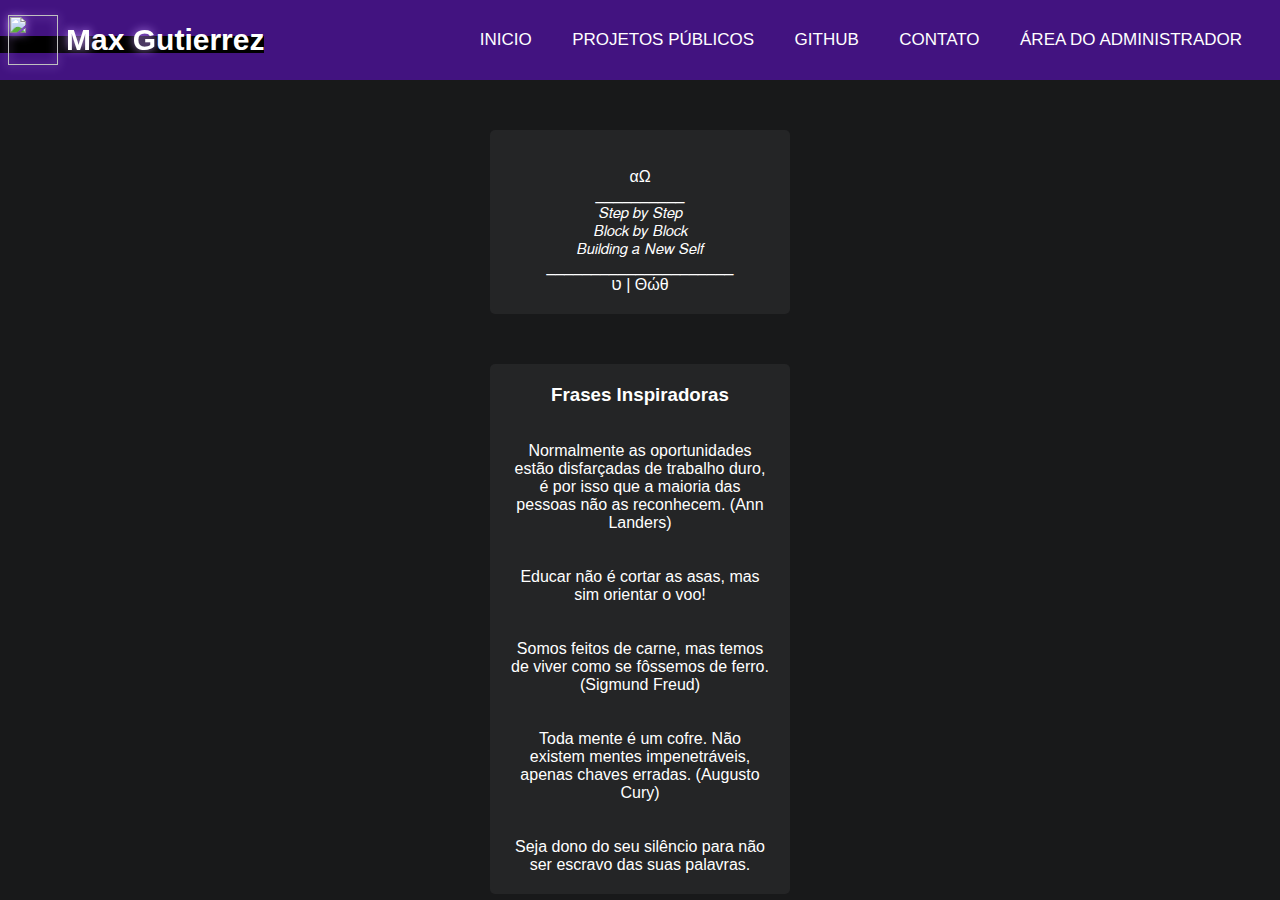
==== index.html @ 730fe008 "projetos publicos" ====
<!DOCTYPE html>
<html lang="pt-br">
<head>
	<meta charset="UTF-8">
	<meta name="viewport" content="width=device-width, initial-scale=1.0">
	<title>Max Gutierrez - site</title>
	<link rel="shortcut icon" href="/img/logo.ico" type="image/x-icon" />
	<link rel="stylesheet" href="/styles/main.css">
	<!--isso importa o icone de 3 riscos -->
	<script src="https://kit.fontawesome.com/a076d05399.js"></script>
    <meta name="theme-color" content="black">
</head>
<body>
	<nav>
		<!--btn da navbar mobile-->
		<input type="checkbox" id="check">
		<label for="check" class="check-btn">
			<i class="fas fa-bars"></i>
		</label>
		<!--LOGO-->
		<a href="index.html">
			<label class="logo-container">
				<img class="img-logo" src="/img/logo.png">

				<span class="iniciais">M</span>ax
				<span class="iniciais">G</span>utierrez
			</label>

		</a>

		<ul>
			<li><a href="index.html">inicio</a></li>
			<li><a href="projects.html">Projetos Públicos</a></li>
			<li><a href="https://github.com/maxgutierrez" target="blank">Github</a></li>
			<li><a href="contato.html">Contato</a></li>
			<li><a href="adimininastro.html">Área do administrador</a></li>

		</ul>
	</nav>

	<section>

		<div id="content">
			<img class="img-profile" src="https://avatars0.githubusercontent.com/u/35828336?s=460&u=bc65994f41c80a33fd5b40c94e8eb07a5ec89d94&v=4" alt="">
			<p class=""><!--Δ α ∧ ω Ω-->
				<span class="simbols">
					αΩ<br>
				</span>
				<!-- ⦡<br> -->
				__________<br>
				𝘚𝘵𝘦𝘱 𝘣𝘺 𝘚𝘵𝘦𝘱 <br>
				𝘉𝘭𝘰𝘤𝘬 𝘣𝘺 𝘉𝘭𝘰𝘤𝘬 <br>
				𝘉𝘶𝘪𝘭𝘥𝘪𝘯𝘨 𝘢 𝘕𝘦𝘸 𝘚𝘦𝘭𝘧 <br>
				_____________________ <br>
				ט | Θώθ
			</p>

		</div> <!--/content fim-->
		<div id="content">
			<h3>Frases Inspiradoras</h3><br><br>

			<p>Normalmente as oportunidades estão disfarçadas de trabalho duro, é por isso que a maioria das pessoas não as reconhecem. (Ann Landers)</p> <br><br>

			<p>Educar não é cortar as asas, mas sim orientar o voo!</p><br><br>

			<p>Somos feitos de carne, mas temos de viver como se fôssemos de ferro. (Sigmund Freud)</p> <br><br>

			<p>Toda mente é um cofre. Não existem mentes impenetráveis, apenas chaves erradas. (Augusto Cury)</p><br><br>

			<p>Seja dono do seu silêncio para não ser escravo das suas palavras.</p>
		</div>

	</section>
	<script src="/scripts/main.js"></script>
</body>
</html>
---- styles/main.css ----
*{
	padding: 0;
	margin: 0;
	text-decoration: none;
	list-style: none;
	box-sizing: border-box;
}
body{
	font-family: sans-serif;
	background: rgb(24,25,26);
	color: #ffff;

}

nav{
	background: rgb(66, 19, 128);
	color: white;
	height: 80px;
	width: 100%;
}
label.logo-container{
	cursor: pointer;
	color: #ffff;
	font-size: 30px;
	line-height: 80px;
	padding: 0 ;
	font-weight: bold;
	display: inline-block;
}
nav ul {
	float: right;
	margin-right: 20px;
}
nav ul li{
	display: inline-block;
	line-height: 80px;
	margin: 0 5px;
}
nav ul li a {
	color: white;
	font-size: 17px;
	padding: 7px 13px;
	border-radius: 3px;
	text-transform: uppercase;
}
a.active, a:hover{
	background: black;
	transition: 0.5s;
}
.check-btn{
	font-size: 30px;
	color: white;
	float: right;
	line-height: 80px;
	margin-right: 15px;
	cursor: pointer;
	display: none;
}
#check {
	display: none;
}
@media(max-width: 952px){
	label.logo-container{
		font-size: 25px;
	}
	nav ul li a {
		font-size: 16px;
	}
}
@media(max-width: 858px){
	.check-btn{
		display: block;
	}
	ul {
		position: fixed;
		width: 100%;
		height: 100vh;
		background: rgb(33, 6, 83);
		top: 80px;
		left: -100%;
		text-align: center;
		transition: all .5s;
	}
	nav ul li {
		display: block;
		margin: 50px 0;
		line-height: 30px;
	}
	nav ul li a {
		font-size: 20px;
	}
	a:active, a:hover {
		background: none;
		color: black;
	}
}
#check:checked ~ ul{
	left: 0;
}
/**/
.img-logo {
	width: 50px;
	height: 50px;	
	filter: drop-shadow(0px 01px 5px #ba8bf3);
	float: left;
	margin: 15px 8px 0 8px;
}
.iniciais{
	filter: drop-shadow(0px 00px 5px #ba8bf3);

}
#content{
	padding: 20px;
	background: rgb(36,37,38);
	margin: 0 auto;
	border-radius: 5px;
	margin-top: 50px;
	text-align: center;
	max-width: 300px;
}
#content a button {
	width: 100%;
	margin: 15px 0px 15px 0px;
	outline: none;
	border: none;
	box-shadow: 0px 10px 14px -7px #276873;
	background:linear-gradient(to bottom, #599bb3 5%, #408c99 100%);
	background-color:#599bb3;
	border-radius:8px;
	display:inline-block;
	cursor:pointer;
	color:#ffffff;
	font-family:Arial;
	font-size:15px;
	font-weight:bold;
	padding:10px 32px;
	text-decoration:none;
	text-shadow:0px 1px 0px #3d768a;
}
#content a button:hover {
	background:linear-gradient(to bottom, #408c99 5%, #599bb3 100%);
	background-color:#408c99;
}
#content a button:active {
	position:relative;
	top:1px;
}
.img-profile {
	width: 160px;
	overflow: hidden;
	object-fit: cover;
	border-radius: 100%;
}
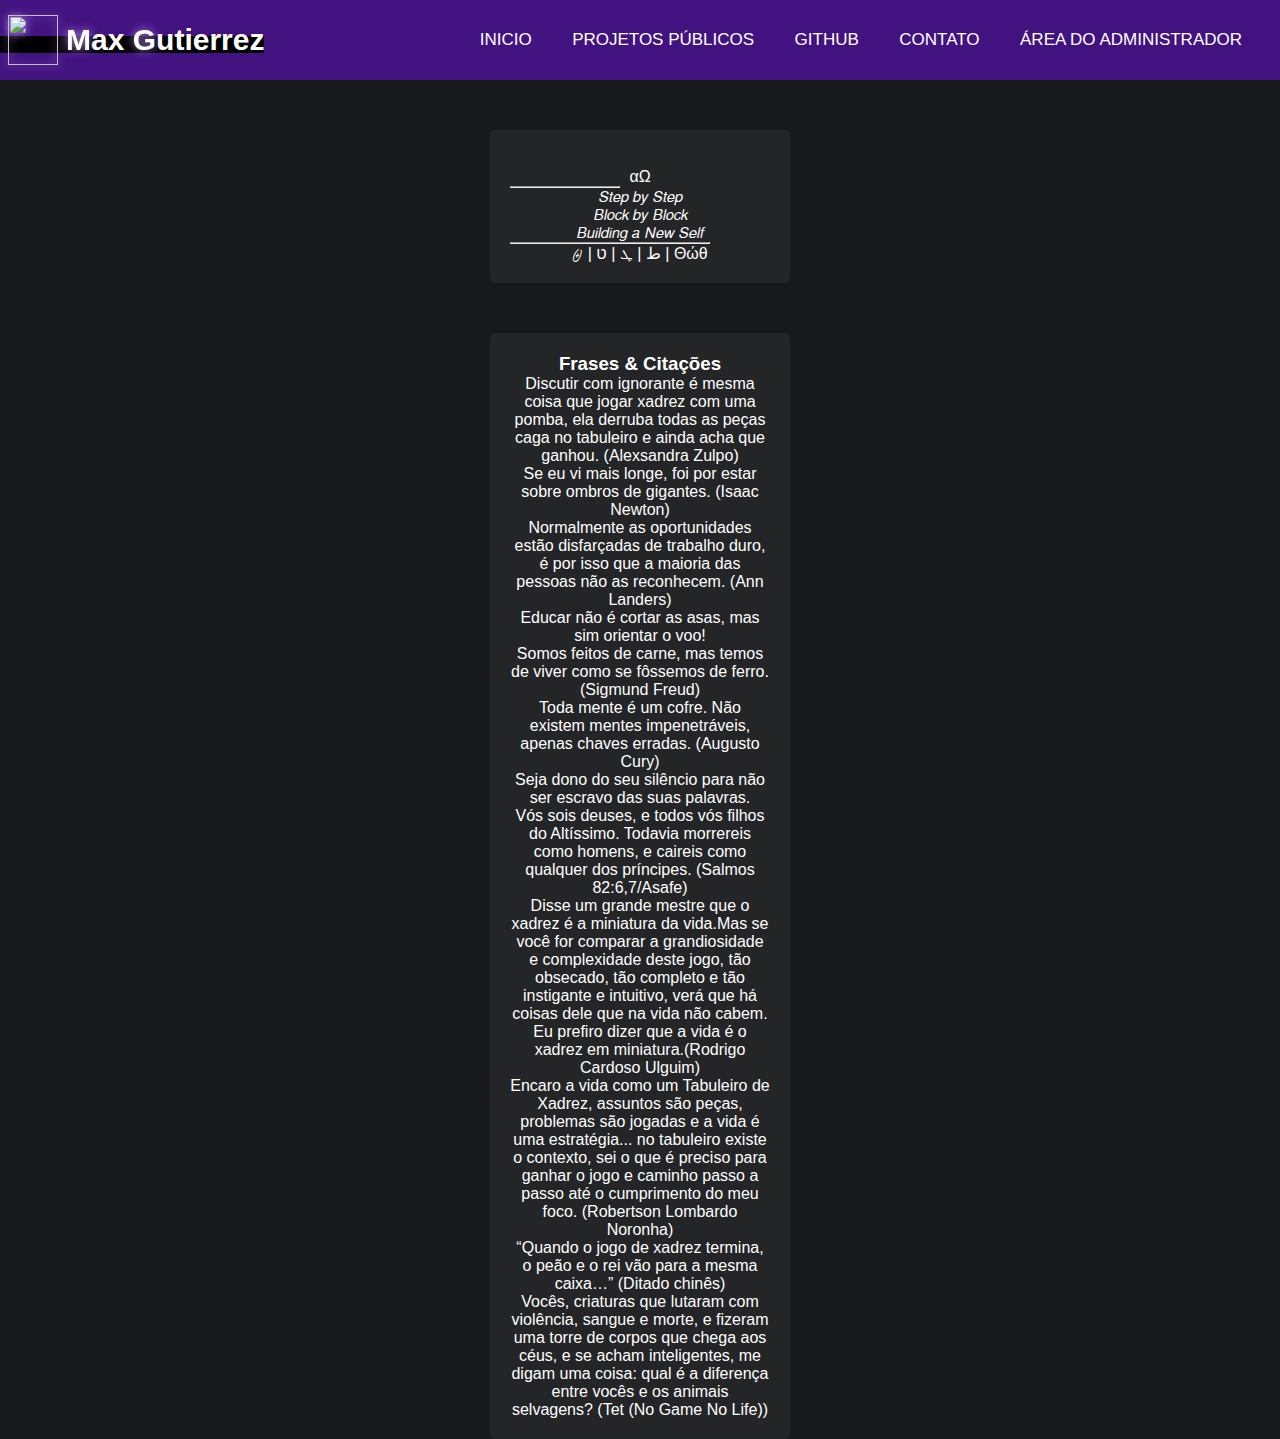
==== commit 449a15b1: "Update index.html" ====
--- a/index.html
+++ b/index.html
@@ -31,9 +31,9 @@
 		<ul>
 			<li><a href="index.html">inicio</a></li>
 			<li><a href="projects.html">Projetos Públicos</a></li>
-			<li><a href="https://github.com/maxgutierrez" target="blank">Github</a></li>
+			<li><a href="https://github.com/maxgutierrez?tab=repositories" target="blank">Github</a></li>
 			<li><a href="contato.html">Contato</a></li>
-			<li><a href="adimininastro.html">Área do administrador</a></li>
+			<li><a href="adm.html">Área do administrador</a></li>
 
 		</ul>
 	</nav>
@@ -41,33 +41,50 @@
 	<section>
 
 		<div id="content">
-			<img class="img-profile" src="https://avatars0.githubusercontent.com/u/35828336?s=460&u=bc65994f41c80a33fd5b40c94e8eb07a5ec89d94&v=4" alt="">
-			<p class=""><!--Δ α ∧ ω Ω-->
+			<img class="img-profile" src="https://avatars0.githubusercontent.com/u/35828336?s=460&u=bc65994f41c80a33fd5b40c94e8eb07a5ec89d94&v=4" alt=""><br>
+
 				<span class="simbols">
 					αΩ<br>
 				</span>
 				<!-- ⦡<br> -->
-				__________<br>
-				𝘚𝘵𝘦𝘱 𝘣𝘺 𝘚𝘵𝘦𝘱 <br>
-				𝘉𝘭𝘰𝘤𝘬 𝘣𝘺 𝘉𝘭𝘰𝘤𝘬 <br>
-				𝘉𝘶𝘪𝘭𝘥𝘪𝘯𝘨 𝘢 𝘕𝘦𝘸 𝘚𝘦𝘭𝘧 <br>
-				_____________________ <br>
-				ט | Θώθ
-			</p>
+				<hr style="width:110px;">
+				<span class="principal-phrase">
+					𝘚𝘵𝘦𝘱 𝘣𝘺 𝘚𝘵𝘦𝘱 <br>
+					𝘉𝘭𝘰𝘤𝘬 𝘣𝘺 𝘉𝘭𝘰𝘤𝘬 <br>
+					𝘉𝘶𝘪𝘭𝘥𝘪𝘯𝘨 𝘢 𝘕𝘦𝘸 𝘚𝘦𝘭𝘧 <br>
+				</span>
+				<hr style="width: 200px;">
+				<span class="simbols-2">
+				ط | ܛ | ט | 𐤈 | Θώθ
+				</span>
+
 
 		</div> <!--/content fim-->
 		<div id="content">
-			<h3>Frases Inspiradoras</h3><br><br>
+			<h3>Frases & Citações</h3>
 
-			<p>Normalmente as oportunidades estão disfarçadas de trabalho duro, é por isso que a maioria das pessoas não as reconhecem. (Ann Landers)</p> <br><br>
+			<p>Discutir com ignorante é mesma coisa que jogar xadrez com uma pomba, ela derruba todas as peças caga no tabuleiro e ainda acha que ganhou. (Alexsandra Zulpo)</p>
 
-			<p>Educar não é cortar as asas, mas sim orientar o voo!</p><br><br>
+			<p>Se eu vi mais longe, foi por estar sobre ombros de gigantes. (Isaac Newton)</p>
 
-			<p>Somos feitos de carne, mas temos de viver como se fôssemos de ferro. (Sigmund Freud)</p> <br><br>
+			<p>Normalmente as oportunidades estão disfarçadas de trabalho duro, é por isso que a maioria das pessoas não as reconhecem. (Ann Landers)</p>
 
-			<p>Toda mente é um cofre. Não existem mentes impenetráveis, apenas chaves erradas. (Augusto Cury)</p><br><br>
+			<p>Educar não é cortar as asas, mas sim orientar o voo!</p>
+
+			<p>Somos feitos de carne, mas temos de viver como se fôssemos de ferro. (Sigmund Freud)</p>
+
+			<p>Toda mente é um cofre. Não existem mentes impenetráveis, apenas chaves erradas. (Augusto Cury)</p>
 
 			<p>Seja dono do seu silêncio para não ser escravo das suas palavras.</p>
+
+			<p>Vós sois deuses, e todos vós filhos do Altíssimo.
+			Todavia morrereis como homens, e caireis como qualquer dos príncipes. (Salmos 82:6,7/Asafe)</p>
+
+			<p>Disse um grande mestre que o xadrez é a miniatura da vida.Mas se você for comparar a grandiosidade e complexidade deste jogo, tão obsecado, tão completo e tão instigante e intuitivo, verá que há coisas dele que na vida não cabem. Eu prefiro dizer que a vida é o xadrez em miniatura.(Rodrigo Cardoso Ulguim)</p>
+			<p>Encaro a vida como um Tabuleiro de Xadrez, assuntos são peças, problemas são jogadas e a vida é uma estratégia... no tabuleiro existe o contexto, sei o que é preciso para ganhar o jogo e caminho passo a passo até o cumprimento do meu foco. (Robertson Lombardo Noronha)</p>
+			<p>“Quando o jogo de xadrez termina, o peão e o rei vão para a mesma caixa…” (Ditado chinês)</p>
+			<p>Vocês, criaturas que lutaram com violência, sangue e morte, e fizeram uma torre de corpos que chega aos céus, e se acham inteligentes, me digam uma coisa: qual é a diferença entre vocês e os animais selvagens? (Tet (No Game No Life))</p>
+
 		</div>
 
 	</section>
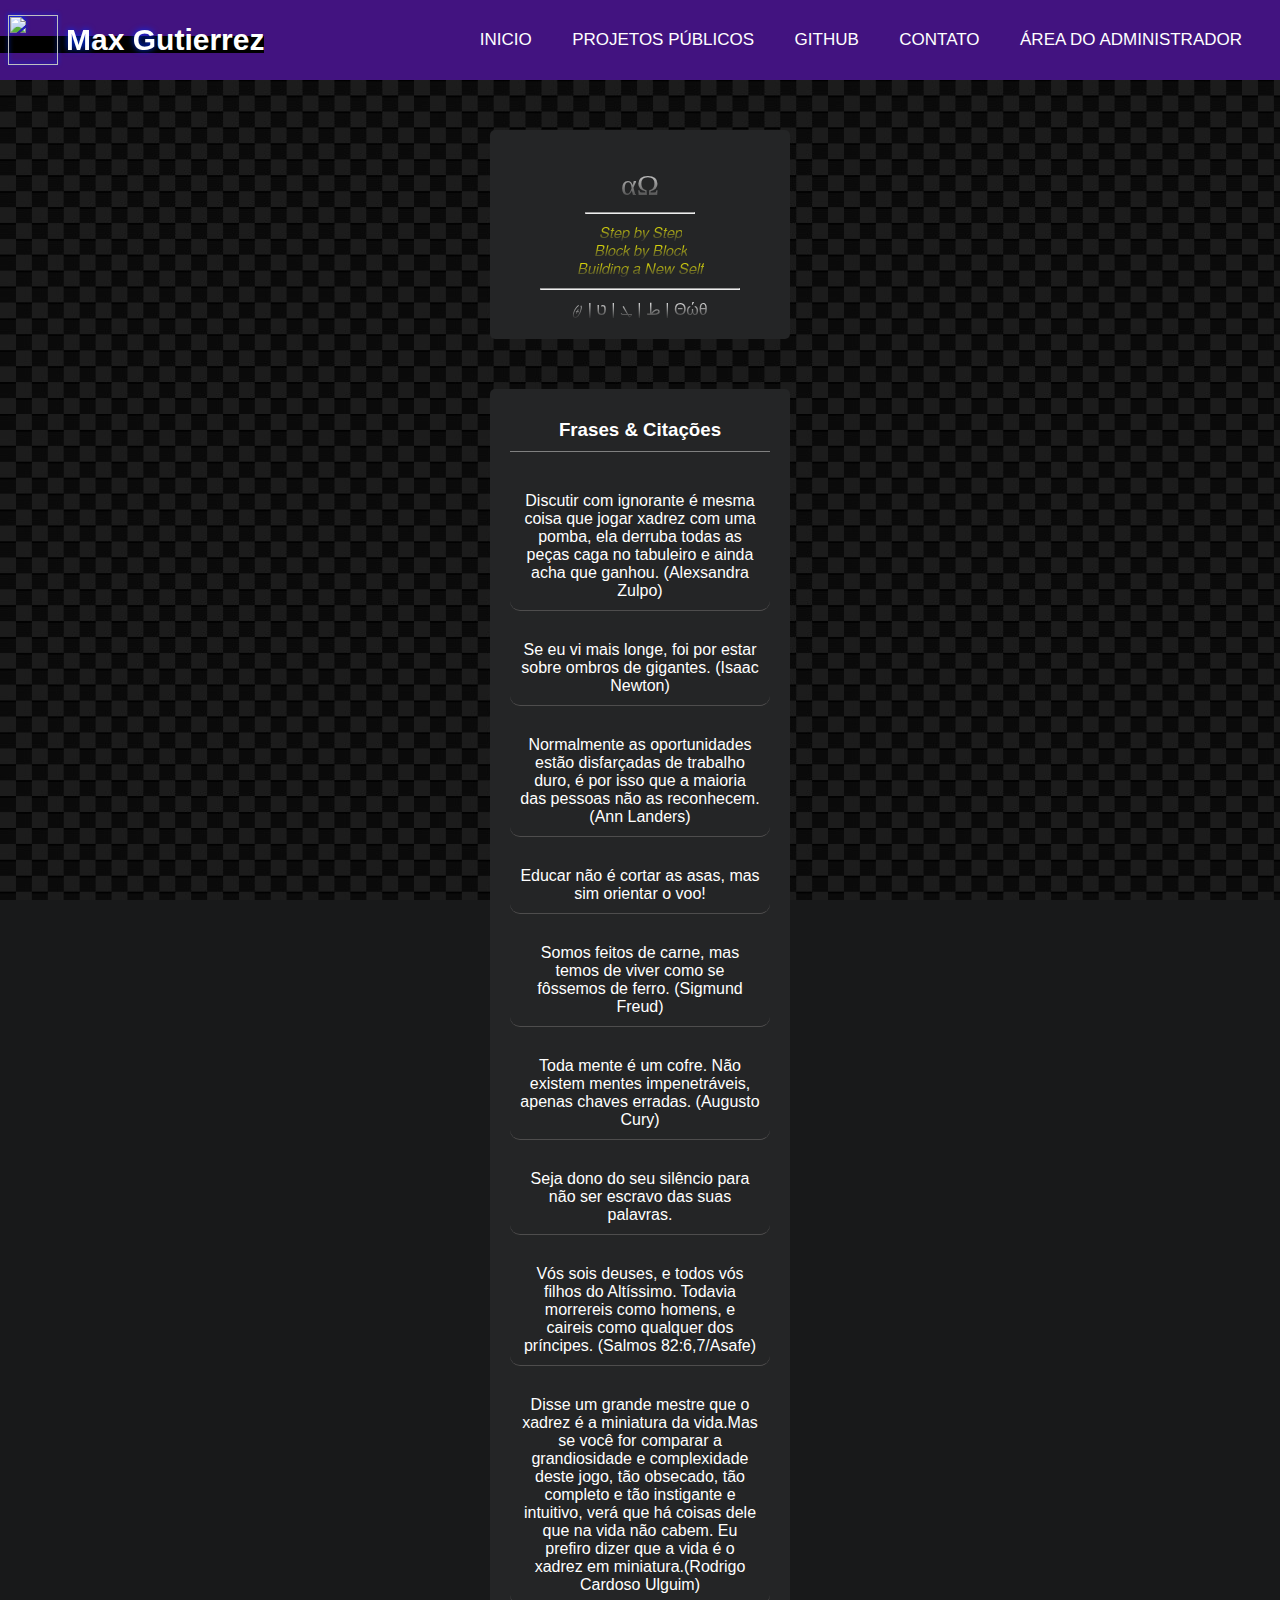
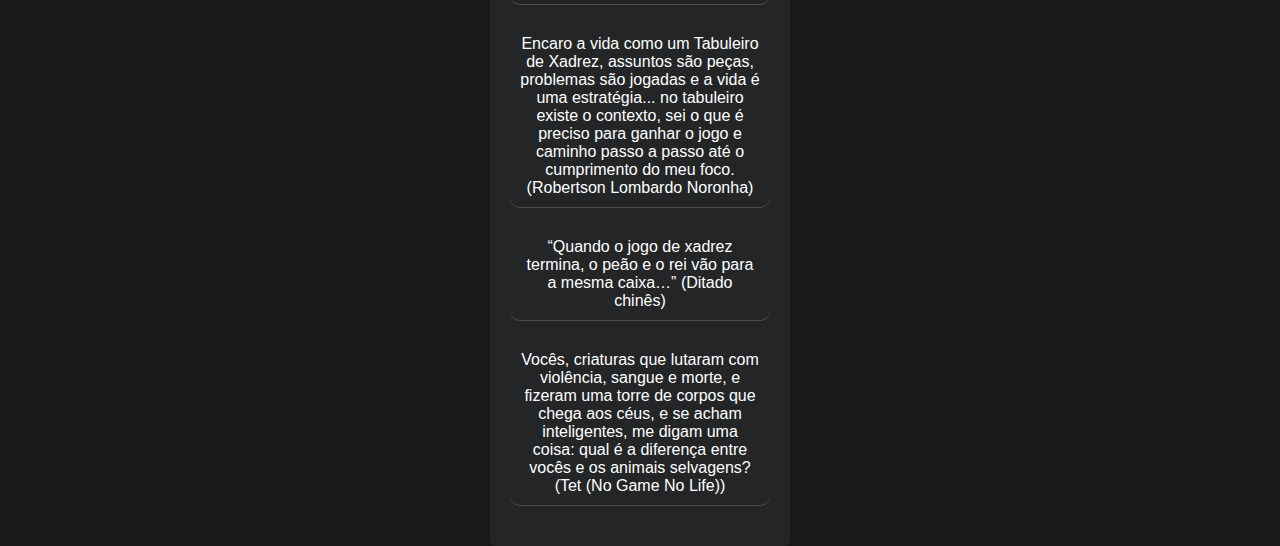
==== commit 91395877: "background added" ====
--- a/index.html
+++ b/index.html
@@ -10,7 +10,7 @@
 	<script src="https://kit.fontawesome.com/a076d05399.js"></script>
     <meta name="theme-color" content="black">
 </head>
-<body>
+<body class="bg">
 	<nav>
 		<!--btn da navbar mobile-->
 		<input type="checkbox" id="check">
@@ -40,7 +40,7 @@
 
 	<section>
 
-		<div id="content">
+		<div id="content" >
 			<img class="img-profile" src="https://avatars0.githubusercontent.com/u/35828336?s=460&u=bc65994f41c80a33fd5b40c94e8eb07a5ec89d94&v=4" alt=""><br>
 
 				<span class="simbols">
--- a/styles/main.css
+++ b/styles/main.css
@@ -9,6 +9,27 @@
 	font-family: sans-serif;
 	background: rgb(24,25,26);
 	color: #ffff;
+}
+.bg {
+	position: relative;
+	z-index: -100;
+	background-image: url("../img/xadrez.jpg");
+	background-attachment: fixed;
+	/* background-repeat: no-repeat; */
+	/* opacity: 0.0; */
+
+}
+p {
+	border-bottom: 1px solid rgb(78, 77, 77);
+	border-radius: 10px;
+	margin-bottom: 20px;
+	padding: 10px;
+}
+h3 {
+	margin-bottom: 30px;
+	border-bottom: 1px solid gray;
+	padding: 10px;
+
 
 }
 
@@ -100,13 +121,13 @@
 /**/
 .img-logo {
 	width: 50px;
-	height: 50px;	
-	filter: drop-shadow(0px 01px 5px #ba8bf3);
+	height: 50px;
+	filter: drop-shadow(0px -1px 2px #002fff);
 	float: left;
 	margin: 15px 8px 0 8px;
 }
 .iniciais{
-	filter: drop-shadow(0px 00px 5px #ba8bf3);
+	filter: drop-shadow(0px 00px 3px #002fff);
 
 }
 #content{
@@ -151,3 +172,52 @@
 	object-fit: cover;
 	border-radius: 100%;
 }
+.simbols {
+	background: -webkit-linear-gradient(rgb(238, 238, 238), #333);
+	-webkit-background-clip: text;
+	-webkit-text-fill-color: transparent;
+	font-family: serif;
+	font-size: 30px;
+}
+.simbols-2 {
+	background: -webkit-linear-gradient(rgb(238, 238, 238), #333);
+	-webkit-background-clip: text;
+	-webkit-text-fill-color: transparent;
+	/* font-size: 30px; */
+}
+hr {
+	margin: 0 auto;
+	margin-top: 10px;
+	margin-bottom: 10px;
+}
+.principal-phrase {
+	background: -webkit-linear-gradient(rgb(255, 251, 0), #333);
+	-webkit-background-clip: text;
+	-webkit-text-fill-color: transparent;
+	font-family: serif;
+	/* font-size: 30px; */
+}
+.btn2 {
+	box-shadow:inset 0px 0px 15px 3px #23395e;
+	background:linear-gradient(to bottom, #2e466e 5%, #415989 100%);
+	background-color:#2e466e;
+	border-radius:17px;
+	border:1px solid #1f2f47;
+	display:inline-block;
+	cursor:pointer;
+	color:#ffffff;
+	font-family:Arial;
+	font-size:15px;
+	padding:6px 13px;
+	text-decoration:none;
+	text-shadow:0px 1px 0px #263666;
+	outline: none;
+}
+.btn2:hover {
+	background:linear-gradient(to bottom, #415989 5%, #2e466e 100%);
+	background-color:#415989;
+}
+.btn2:active {
+	position:relative;
+	top:1px;
+}
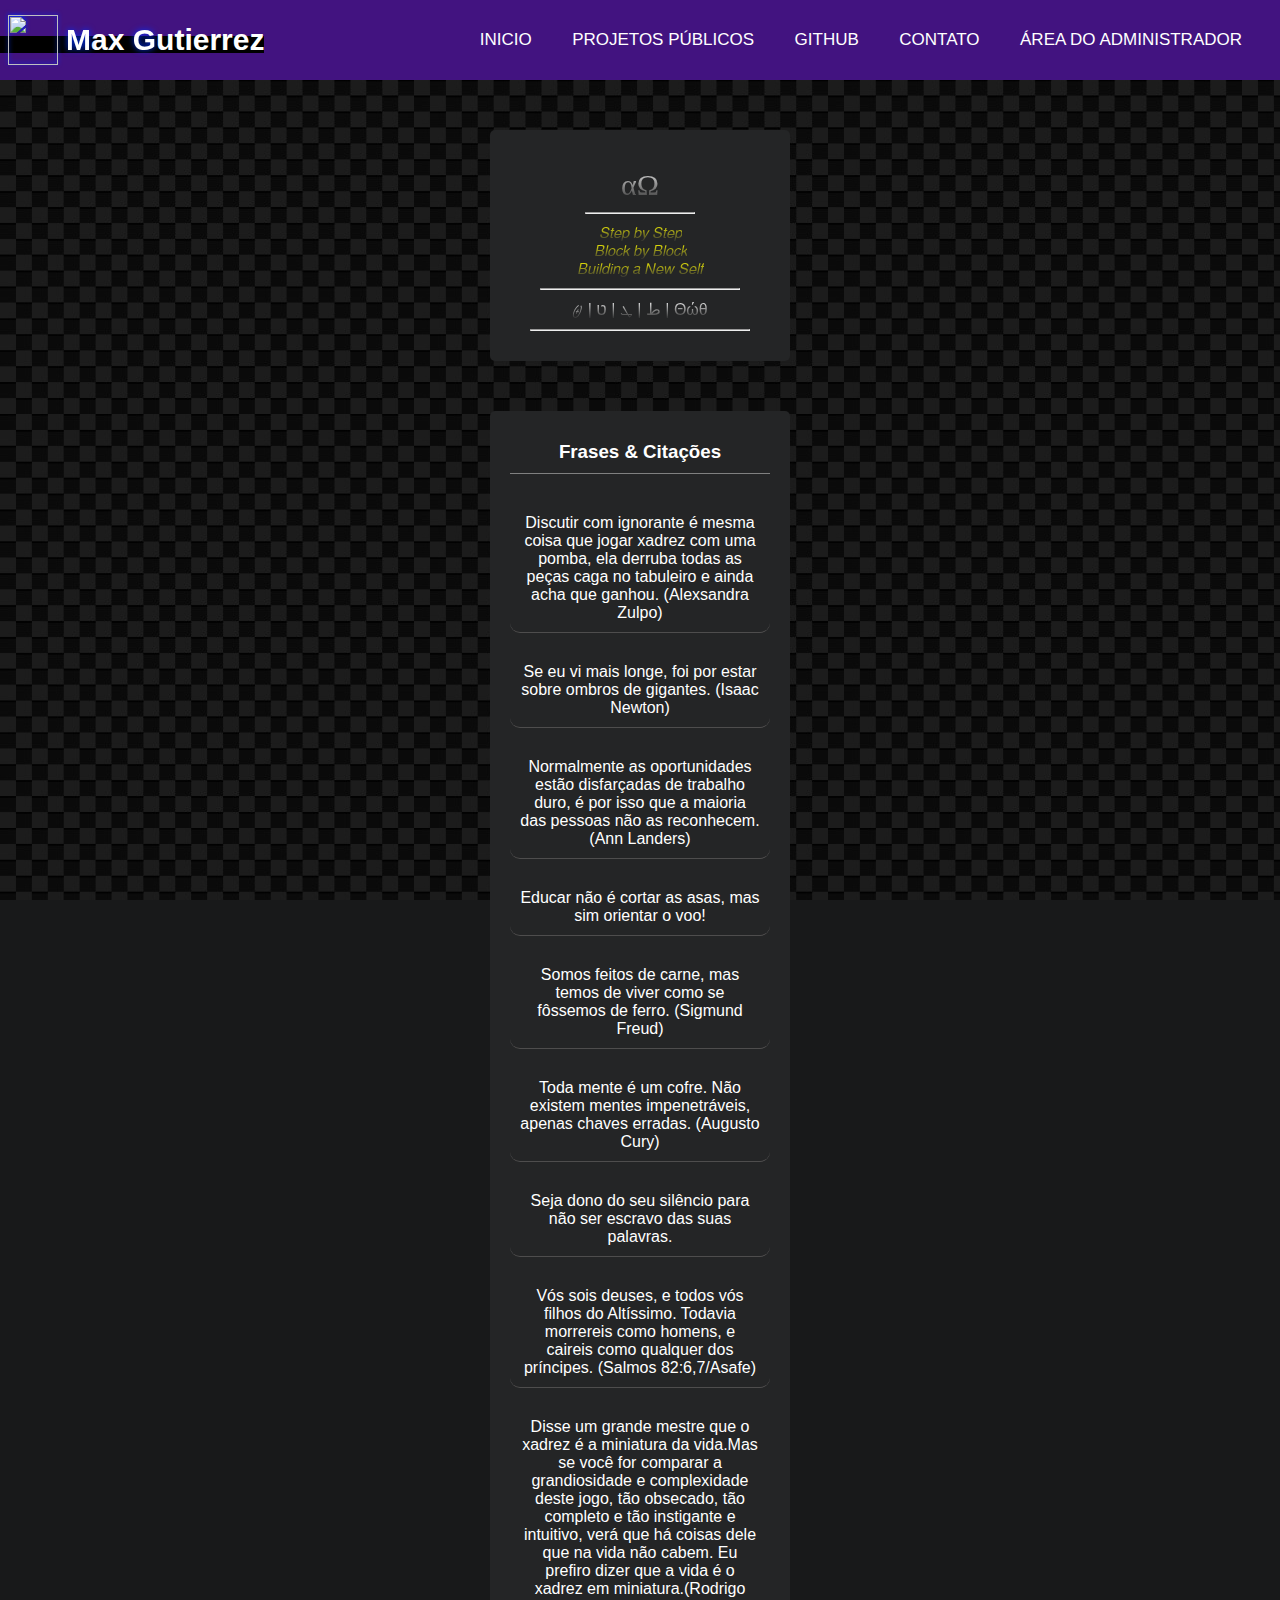
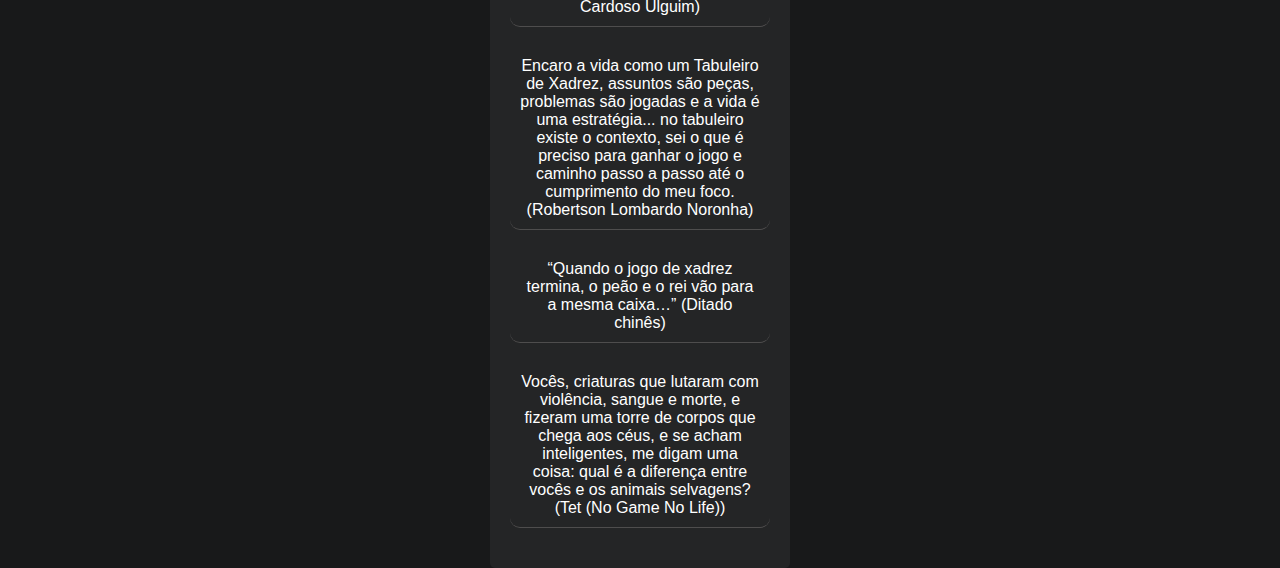
==== commit 30c6422b: "Update index.html" ====
--- a/index.html
+++ b/index.html
@@ -56,6 +56,7 @@
 				<hr style="width: 200px;">
 				<span class="simbols-2">
 				ط | ܛ | ט | 𐤈 | Θώθ
+				<hr style="width: 220px;">
 				</span>
 
 
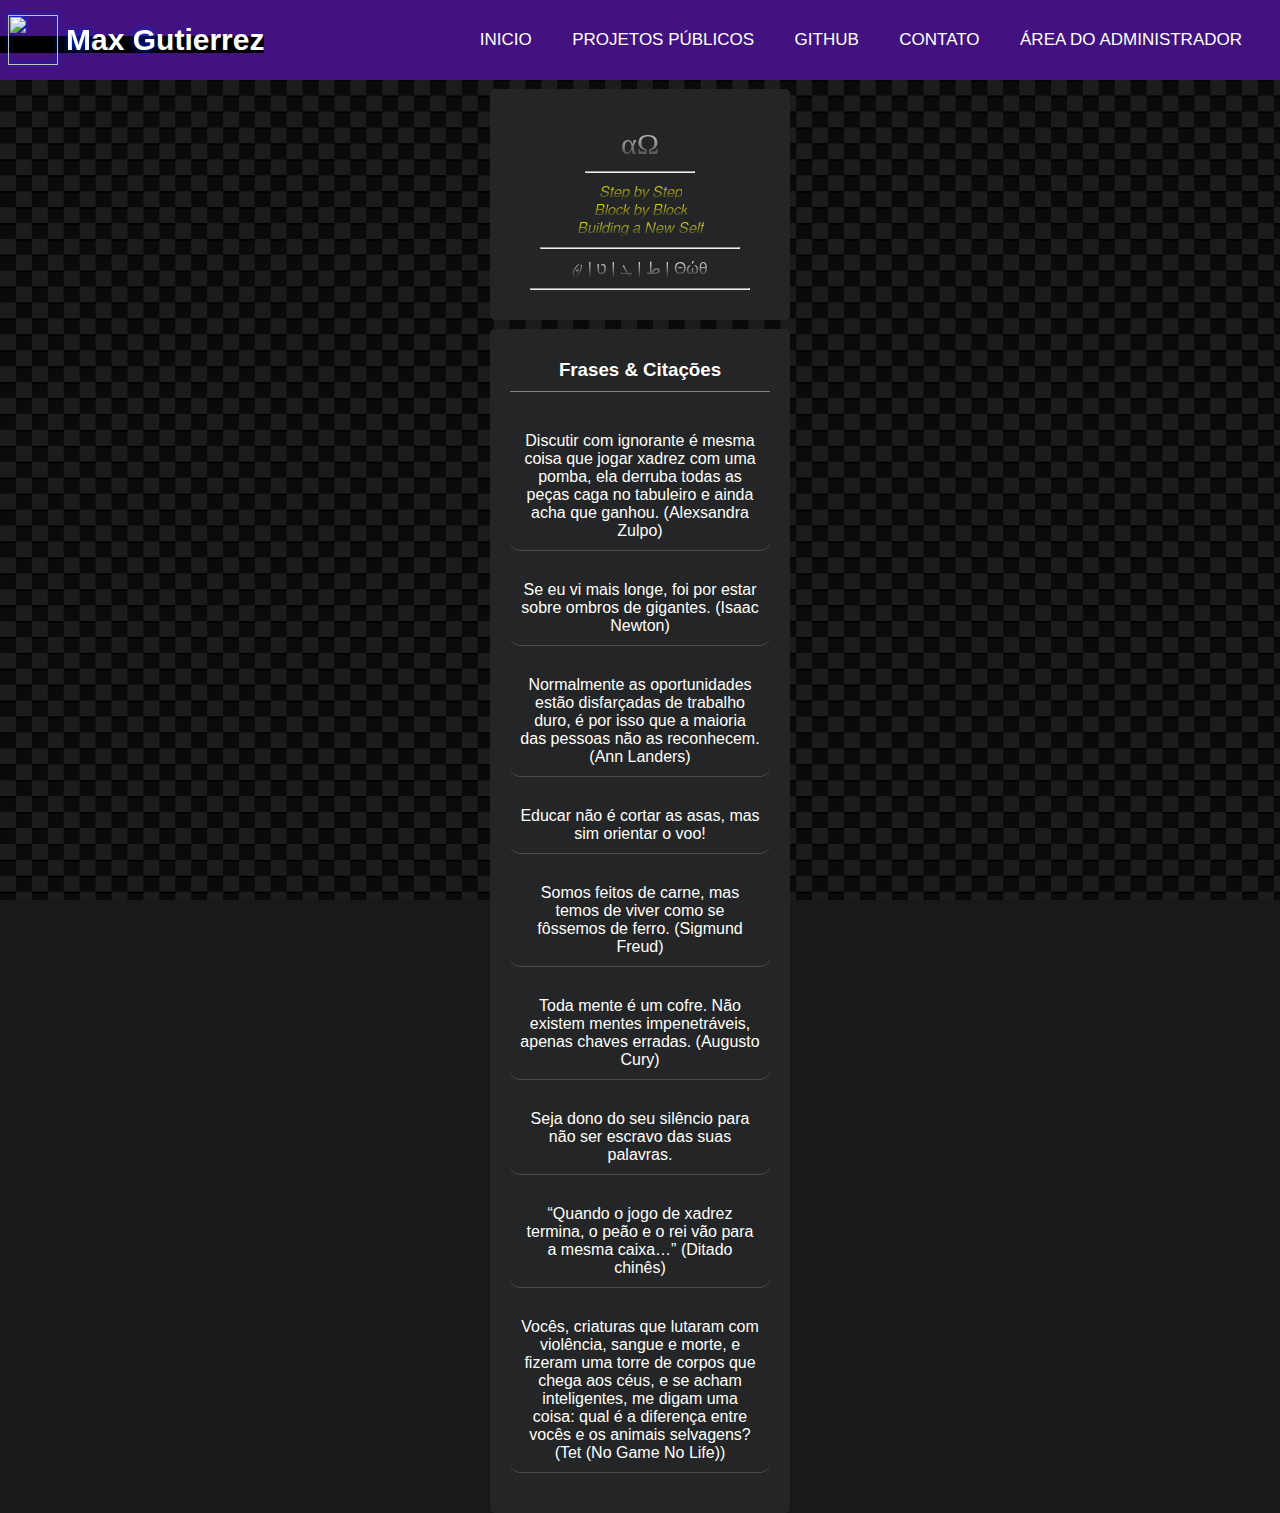
==== commit b300f656: "Update index.html" ====
--- a/index.html
+++ b/index.html
@@ -65,24 +65,12 @@
 			<h3>Frases & Citações</h3>
 
 			<p>Discutir com ignorante é mesma coisa que jogar xadrez com uma pomba, ela derruba todas as peças caga no tabuleiro e ainda acha que ganhou. (Alexsandra Zulpo)</p>
-
 			<p>Se eu vi mais longe, foi por estar sobre ombros de gigantes. (Isaac Newton)</p>
-
 			<p>Normalmente as oportunidades estão disfarçadas de trabalho duro, é por isso que a maioria das pessoas não as reconhecem. (Ann Landers)</p>
-
 			<p>Educar não é cortar as asas, mas sim orientar o voo!</p>
-
 			<p>Somos feitos de carne, mas temos de viver como se fôssemos de ferro. (Sigmund Freud)</p>
-
 			<p>Toda mente é um cofre. Não existem mentes impenetráveis, apenas chaves erradas. (Augusto Cury)</p>
-
 			<p>Seja dono do seu silêncio para não ser escravo das suas palavras.</p>
-
-			<p>Vós sois deuses, e todos vós filhos do Altíssimo.
-			Todavia morrereis como homens, e caireis como qualquer dos príncipes. (Salmos 82:6,7/Asafe)</p>
-
-			<p>Disse um grande mestre que o xadrez é a miniatura da vida.Mas se você for comparar a grandiosidade e complexidade deste jogo, tão obsecado, tão completo e tão instigante e intuitivo, verá que há coisas dele que na vida não cabem. Eu prefiro dizer que a vida é o xadrez em miniatura.(Rodrigo Cardoso Ulguim)</p>
-			<p>Encaro a vida como um Tabuleiro de Xadrez, assuntos são peças, problemas são jogadas e a vida é uma estratégia... no tabuleiro existe o contexto, sei o que é preciso para ganhar o jogo e caminho passo a passo até o cumprimento do meu foco. (Robertson Lombardo Noronha)</p>
 			<p>“Quando o jogo de xadrez termina, o peão e o rei vão para a mesma caixa…” (Ditado chinês)</p>
 			<p>Vocês, criaturas que lutaram com violência, sangue e morte, e fizeram uma torre de corpos que chega aos céus, e se acham inteligentes, me digam uma coisa: qual é a diferença entre vocês e os animais selvagens? (Tet (No Game No Life))</p>
 
--- a/styles/main.css
+++ b/styles/main.css
@@ -17,7 +17,6 @@
 	background-attachment: fixed;
 	/* background-repeat: no-repeat; */
 	/* opacity: 0.0; */
-
 }
 p {
 	border-bottom: 1px solid rgb(78, 77, 77);
@@ -34,6 +33,12 @@
 }
 
 nav{
+	/* position: fixed;
+	top: 0%;
+	margin-top: 0;  novo metodo abaixo */
+	position: sticky;
+	top: 0;
+	
 	background: rgb(66, 19, 128);
 	color: white;
 	height: 80px;
@@ -135,9 +140,10 @@
 	background: rgb(36,37,38);
 	margin: 0 auto;
 	border-radius: 5px;
-	margin-top: 50px;
+	margin-top: 9px;
 	text-align: center;
 	max-width: 300px;
+	height: 100%;
 }
 #content a button {
 	width: 100%;
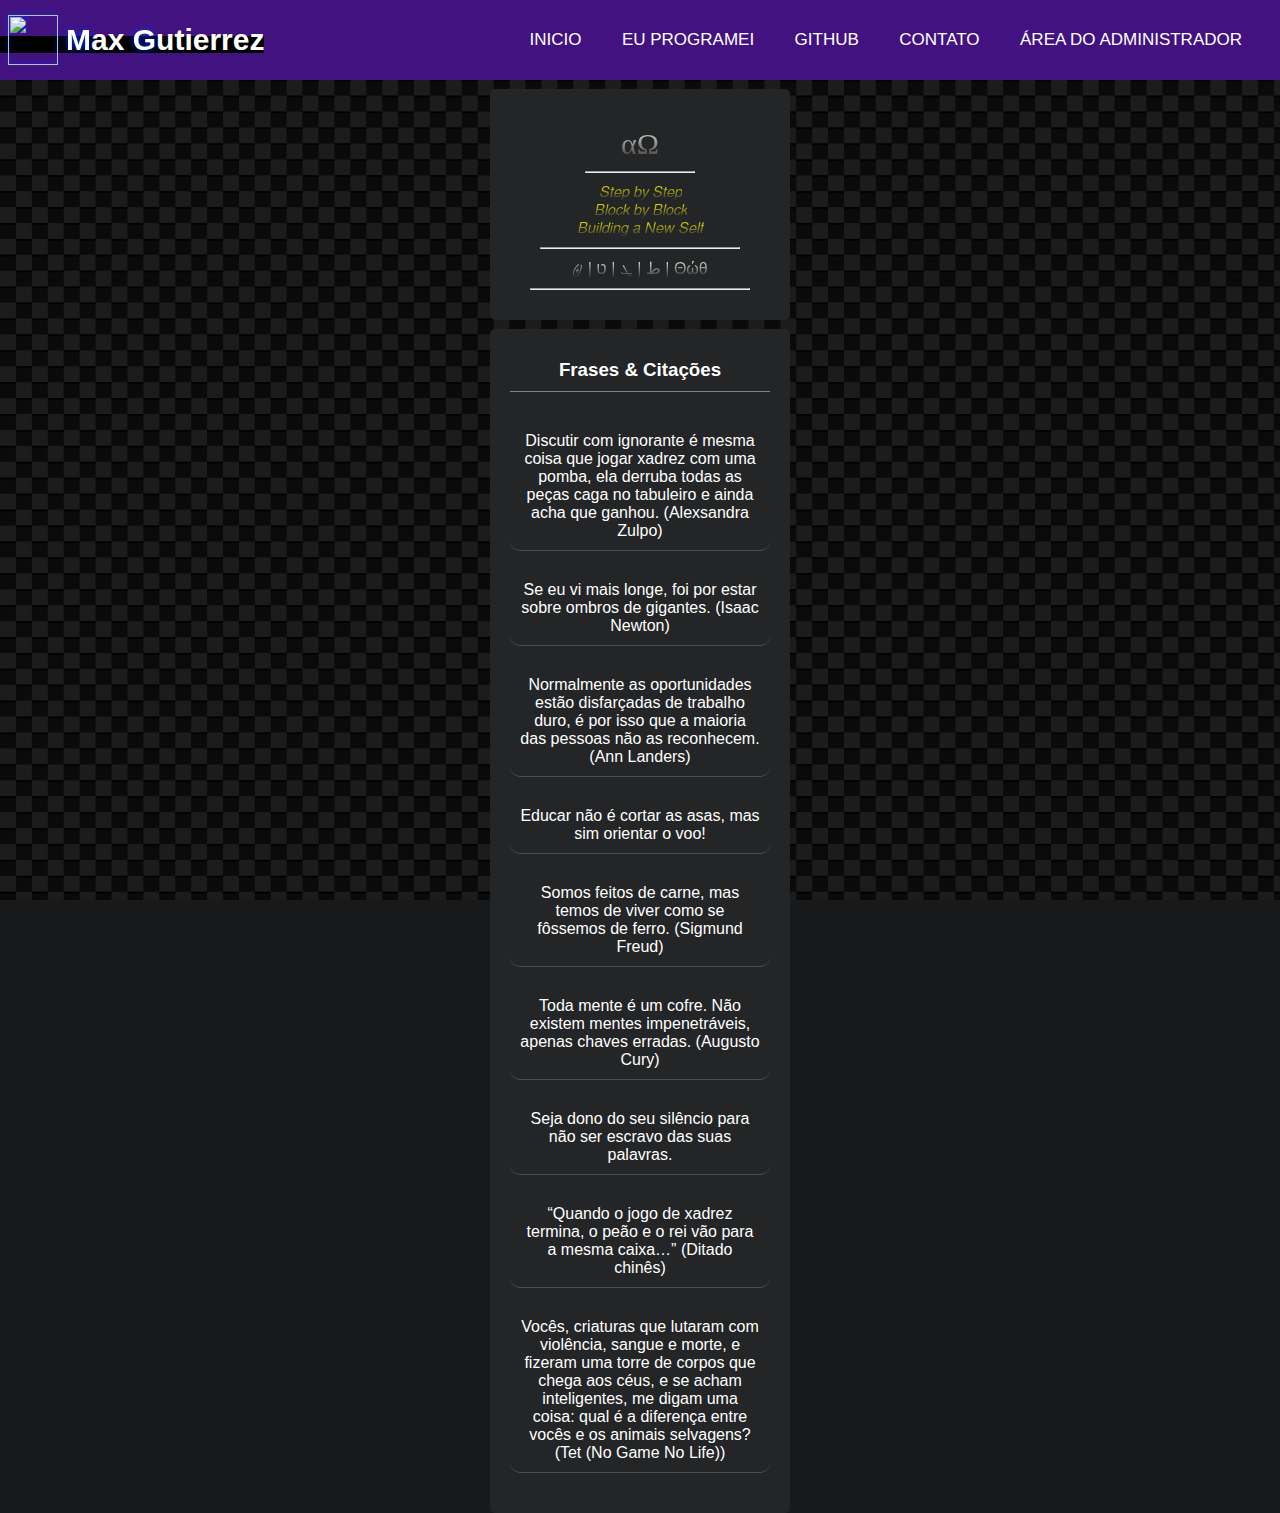
==== commit 0501d4ea: "Projetos publicos agora é Eu programei." ====
--- a/index.html
+++ b/index.html
@@ -30,7 +30,7 @@
 
 		<ul>
 			<li><a href="index.html">inicio</a></li>
-			<li><a href="projects.html">Projetos Públicos</a></li>
+			<li><a href="projects.html">Eu Programei</a></li>
 			<li><a href="https://github.com/maxgutierrez?tab=repositories" target="blank">Github</a></li>
 			<li><a href="contato.html">Contato</a></li>
 			<li><a href="adm.html">Área do administrador</a></li>
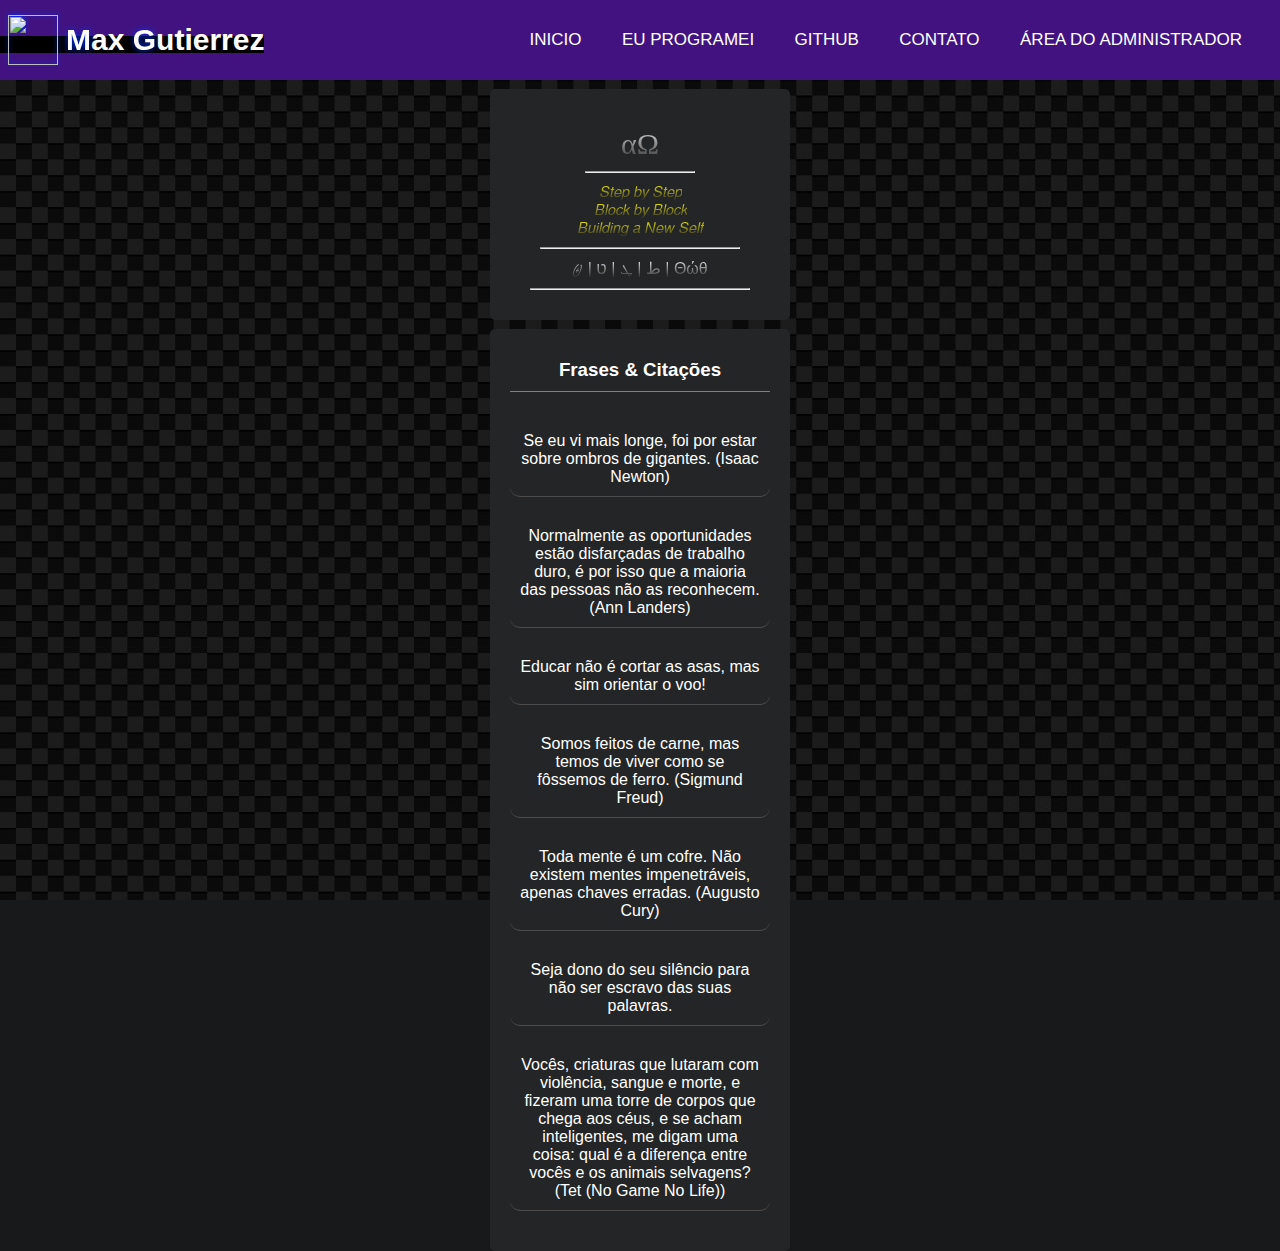
==== commit 1cbab026: "low-info" ====
--- a/index.html
+++ b/index.html
@@ -64,14 +64,17 @@
 		<div id="content">
 			<h3>Frases & Citações</h3>
 
-			<p>Discutir com ignorante é mesma coisa que jogar xadrez com uma pomba, ela derruba todas as peças caga no tabuleiro e ainda acha que ganhou. (Alexsandra Zulpo)</p>
+			<!--<p>Discutir com ignorante é mesma coisa que jogar xadrez com uma pomba, ela derruba todas as peças caga no tabuleiro e ainda acha que ganhou. (Alexsandra Zulpo)</p>
+			<p>“Quando o jogo de xadrez termina, o peão e o rei vão para a mesma caixa…” (Ditado chinês)</p>
+
+
+			-->
 			<p>Se eu vi mais longe, foi por estar sobre ombros de gigantes. (Isaac Newton)</p>
 			<p>Normalmente as oportunidades estão disfarçadas de trabalho duro, é por isso que a maioria das pessoas não as reconhecem. (Ann Landers)</p>
 			<p>Educar não é cortar as asas, mas sim orientar o voo!</p>
 			<p>Somos feitos de carne, mas temos de viver como se fôssemos de ferro. (Sigmund Freud)</p>
 			<p>Toda mente é um cofre. Não existem mentes impenetráveis, apenas chaves erradas. (Augusto Cury)</p>
 			<p>Seja dono do seu silêncio para não ser escravo das suas palavras.</p>
-			<p>“Quando o jogo de xadrez termina, o peão e o rei vão para a mesma caixa…” (Ditado chinês)</p>
 			<p>Vocês, criaturas que lutaram com violência, sangue e morte, e fizeram uma torre de corpos que chega aos céus, e se acham inteligentes, me digam uma coisa: qual é a diferença entre vocês e os animais selvagens? (Tet (No Game No Life))</p>
 
 		</div>
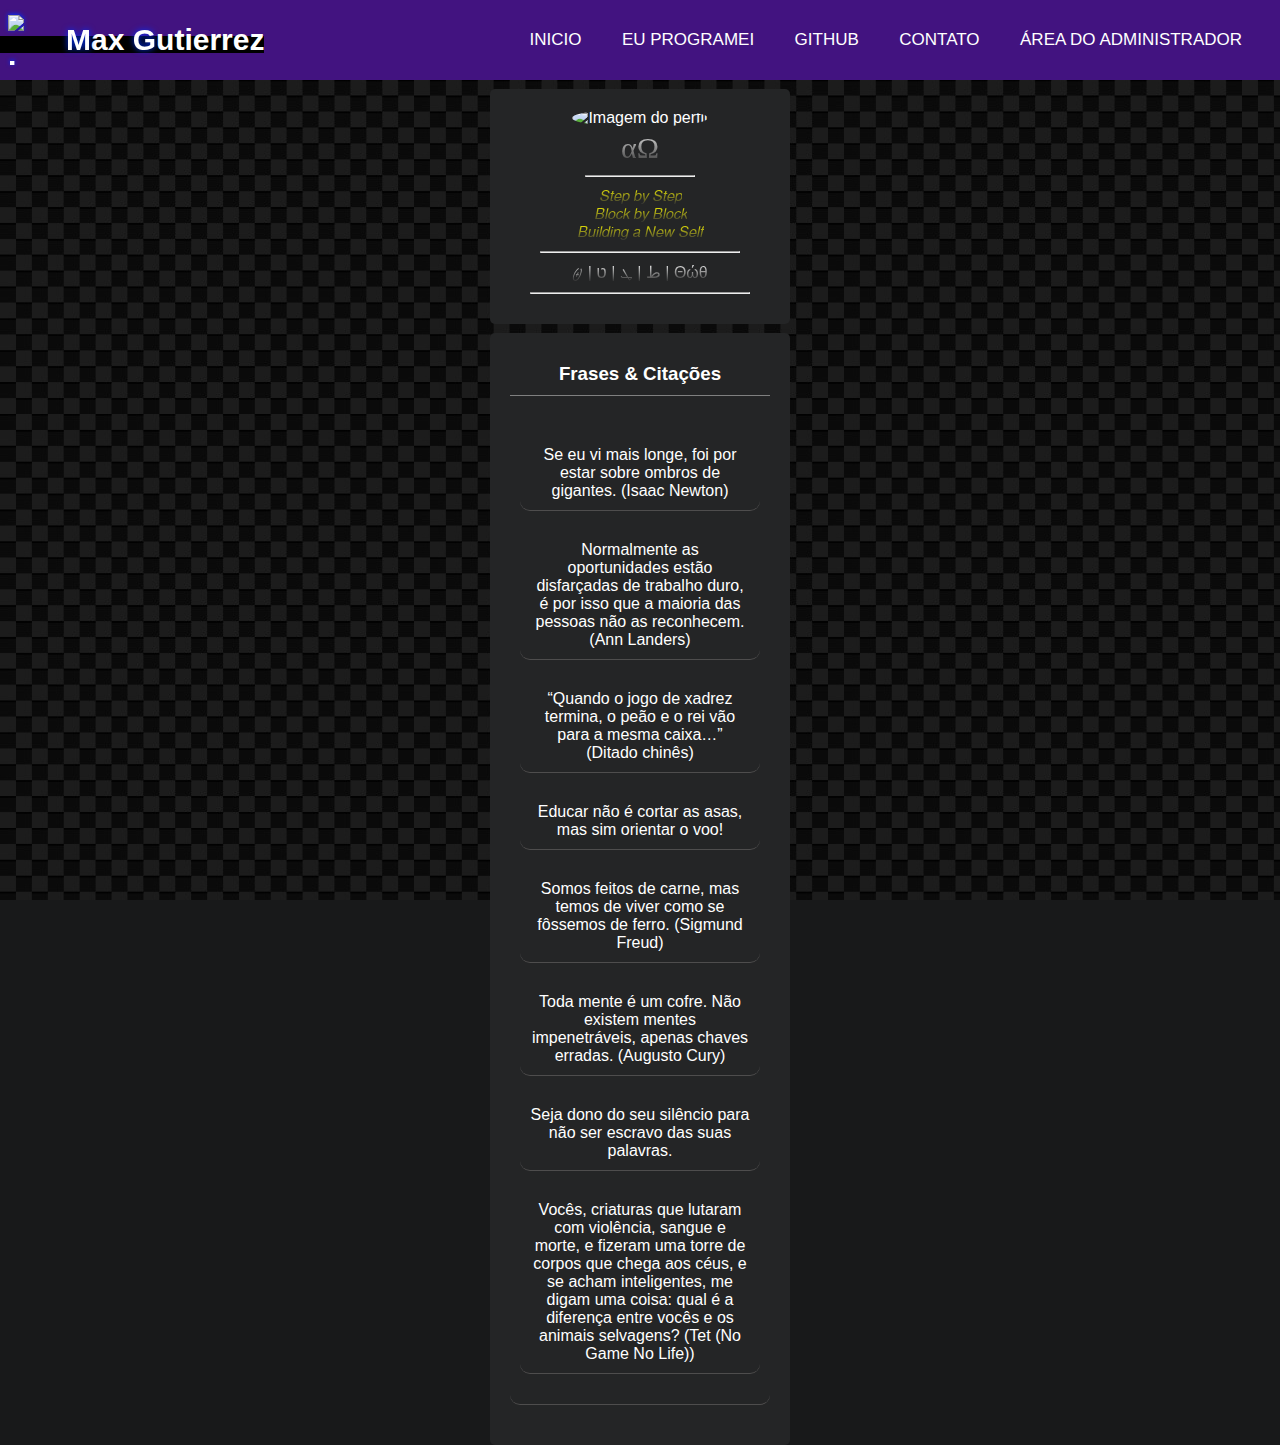
==== commit 65e32e99: "refactoring w3c" ====
--- a/index.html
+++ b/index.html
@@ -1,85 +1,80 @@
 <!DOCTYPE html>
 <html lang="pt-br">
-<head>
-	<meta charset="UTF-8">
-	<meta name="viewport" content="width=device-width, initial-scale=1.0">
-	<title>Max Gutierrez - site</title>
-	<link rel="shortcut icon" href="/img/logo.ico" type="image/x-icon" />
-	<link rel="stylesheet" href="/styles/main.css">
-	<!--isso importa o icone de 3 riscos -->
-	<script src="https://kit.fontawesome.com/a076d05399.js"></script>
-    <meta name="theme-color" content="black">
-</head>
-<body class="bg">
-	<nav>
-		<!--btn da navbar mobile-->
-		<input type="checkbox" id="check">
-		<label for="check" class="check-btn">
-			<i class="fas fa-bars"></i>
-		</label>
-		<!--LOGO-->
-		<a href="index.html">
-			<label class="logo-container">
-				<img class="img-logo" src="/img/logo.png">
+	<head>
+		<title>Max Gutierrez - site</title>
+		<meta charset="UTF-8" >
+		<meta name="viewport" content="width=device-width, initial-scale=1.0" >
+		<meta name="theme-color" content="black" >
+		<link rel="shortcut icon" href="/img/logo.ico" >
+		<link rel="stylesheet" href="/styles/main.css" >
+		<!--isso importa o icone de 3 riscos -->
+		<script src="https://kit.fontawesome.com/a076d05399.js"></script>
+		<script src="loadTxt.js"></script>
+	</head>
+	<body class="bg">
+		<nav>
+			<!--btn da navbar mobile-->
+			<input type="checkbox" id="check" >
+			<label for="check" class="check-btn">
+				<i class="fas fa-bars"></i>
+			</label>
+			<!--LOGO-->
+			<a href="index.html">
+				<div class="logo-container">
+					<img alt="Logo image" class="img-logo" src="/img/logo.png" >
 
-				<span class="iniciais">M</span>ax
-				<span class="iniciais">G</span>utierrez
-			</label>
+					<span class="iniciais">M</span>ax
+					<span class="iniciais">G</span>utierrez
+				</div>
+			</a>
 
-		</a>
+			<ul>
+				<li><a href="index.html">inicio</a></li>
+				<li><a href="projects.html">Eu Programei</a></li>
+				<li>
+					<a
+						href="https://github.com/maxgutierrez?tab=repositories"
+						target="blank"
+						>Github</a
+					>
+				</li>
+				<li><a href="contato.html">Contato</a></li>
+				<li><a href="adm.html">Área do administrador</a></li>
+			</ul>
+		</nav>
 
-		<ul>
-			<li><a href="index.html">inicio</a></li>
-			<li><a href="projects.html">Eu Programei</a></li>
-			<li><a href="https://github.com/maxgutierrez?tab=repositories" target="blank">Github</a></li>
-			<li><a href="contato.html">Contato</a></li>
-			<li><a href="adm.html">Área do administrador</a></li>
+		<section>
+			<div class="content">
+				<img
+					class="img-profile"
+					src="https://avatars0.githubusercontent.com/u/35828336?s=460&u=bc65994f41c80a33fd5b40c94e8eb07a5ec89d94&v=4"
+					alt="Imagem do perfil"
+				><br >
 
-		</ul>
-	</nav>
+				<span class="simbols"> αΩ<br> </span>
+				<!-- ⦡<br> -->
+				<hr class="hr1" >
+				<span class="principal-phrase">
+					𝘚𝘵𝘦𝘱 𝘣𝘺 𝘚𝘵𝘦𝘱 <br >
+					𝘉𝘭𝘰𝘤𝘬 𝘣𝘺 𝘉𝘭𝘰𝘤𝘬 <br >
+					𝘉𝘶𝘪𝘭𝘥𝘪𝘯𝘨 𝘢 𝘕𝘦𝘸 𝘚𝘦𝘭𝘧 <br >
+				</span>
+				<hr class="hr2" >
+				<span class="simbols-2">
+					ط | ܛ | ט | 𐤈 | Θώθ
+				</span>
+				<hr class="hr3" >
+			</div>
+			<!--/content fim-->
+			<div class="content">
+				<h3>Frases & Citações</h3>
+				<p></p>
+			</div>
+		</section>
+		<button id="topBtn" title="Voltar ao topo" onclick="topFunction()">
+			↑
+		</button>
+		<script src="/scripts/main.js"></script>
+	</body>
+</html>
 
-	<section>
-
-		<div id="content" >
-			<img class="img-profile" src="https://avatars0.githubusercontent.com/u/35828336?s=460&u=bc65994f41c80a33fd5b40c94e8eb07a5ec89d94&v=4" alt=""><br>
-
-				<span class="simbols">
-					αΩ<br>
-				</span>
-				<!-- ⦡<br> -->
-				<hr style="width:110px;">
-				<span class="principal-phrase">
-					𝘚𝘵𝘦𝘱 𝘣𝘺 𝘚𝘵𝘦𝘱 <br>
-					𝘉𝘭𝘰𝘤𝘬 𝘣𝘺 𝘉𝘭𝘰𝘤𝘬 <br>
-					𝘉𝘶𝘪𝘭𝘥𝘪𝘯𝘨 𝘢 𝘕𝘦𝘸 𝘚𝘦𝘭𝘧 <br>
-				</span>
-				<hr style="width: 200px;">
-				<span class="simbols-2">
-				ط | ܛ | ט | 𐤈 | Θώθ
-				<hr style="width: 220px;">
-				</span>
-
-
-		</div> <!--/content fim-->
-		<div id="content">
-			<h3>Frases & Citações</h3>
-
-			<!--<p>Discutir com ignorante é mesma coisa que jogar xadrez com uma pomba, ela derruba todas as peças caga no tabuleiro e ainda acha que ganhou. (Alexsandra Zulpo)</p>
-			<p>“Quando o jogo de xadrez termina, o peão e o rei vão para a mesma caixa…” (Ditado chinês)</p>
-
-
-			-->
-			<p>Se eu vi mais longe, foi por estar sobre ombros de gigantes. (Isaac Newton)</p>
-			<p>Normalmente as oportunidades estão disfarçadas de trabalho duro, é por isso que a maioria das pessoas não as reconhecem. (Ann Landers)</p>
-			<p>Educar não é cortar as asas, mas sim orientar o voo!</p>
-			<p>Somos feitos de carne, mas temos de viver como se fôssemos de ferro. (Sigmund Freud)</p>
-			<p>Toda mente é um cofre. Não existem mentes impenetráveis, apenas chaves erradas. (Augusto Cury)</p>
-			<p>Seja dono do seu silêncio para não ser escravo das suas palavras.</p>
-			<p>Vocês, criaturas que lutaram com violência, sangue e morte, e fizeram uma torre de corpos que chega aos céus, e se acham inteligentes, me digam uma coisa: qual é a diferença entre vocês e os animais selvagens? (Tet (No Game No Life))</p>
-
-		</div>
-
-	</section>
-	<script src="/scripts/main.js"></script>
-</body>
-</html>
--- a/styles/main.css
+++ b/styles/main.css
@@ -1,19 +1,43 @@
-*{
+* {
 	padding: 0;
 	margin: 0;
 	text-decoration: none;
 	list-style: none;
 	box-sizing: border-box;
 }
-body{
+.hr1 {
+	width:110px;
+}
+.hr2 {
+	width: 200px;
+}
+.hr3 {
+	width: 220px;
+}
+#topBtn {
+	display: none;
+	position: fixed;
+	bottom: 20px;
+	right: 30px;
+	z-index: 99;
+	border: none;
+	outline: none;
+	background-color: rgb(66, 19, 128);
+	color: white;
+	cursor: pointer;
+	padding: 15px;
+	border-radius: 10px;
+}
+
+body {
 	font-family: sans-serif;
-	background: rgb(24,25,26);
+	background: rgb(24, 25, 26);
 	color: #ffff;
 }
 .bg {
 	position: relative;
 	z-index: -100;
-	background-image: url("../img/xadrez.jpg");
+	background-image: url('../img/xadrez.jpg');
 	background-attachment: fixed;
 	/* background-repeat: no-repeat; */
 	/* opacity: 0.0; */
@@ -28,28 +52,26 @@
 	margin-bottom: 30px;
 	border-bottom: 1px solid gray;
 	padding: 10px;
-
-
-}
-
-nav{
+}
+
+nav {
 	/* position: fixed;
 	top: 0%;
 	margin-top: 0;  novo metodo abaixo */
 	position: sticky;
 	top: 0;
-	
+
 	background: rgb(66, 19, 128);
 	color: white;
 	height: 80px;
 	width: 100%;
 }
-label.logo-container{
+div.logo-container {
 	cursor: pointer;
 	color: #ffff;
 	font-size: 30px;
 	line-height: 80px;
-	padding: 0 ;
+	padding: 0;
 	font-weight: bold;
 	display: inline-block;
 }
@@ -57,7 +79,7 @@
 	float: right;
 	margin-right: 20px;
 }
-nav ul li{
+nav ul li {
 	display: inline-block;
 	line-height: 80px;
 	margin: 0 5px;
@@ -69,11 +91,12 @@
 	border-radius: 3px;
 	text-transform: uppercase;
 }
-a.active, a:hover{
+a.active,
+a:hover {
 	background: black;
 	transition: 0.5s;
 }
-.check-btn{
+.check-btn {
 	font-size: 30px;
 	color: white;
 	float: right;
@@ -85,16 +108,16 @@
 #check {
 	display: none;
 }
-@media(max-width: 952px){
-	label.logo-container{
+@media (max-width: 952px) {
+	div.logo-container {
 		font-size: 25px;
 	}
 	nav ul li a {
 		font-size: 16px;
 	}
 }
-@media(max-width: 858px){
-	.check-btn{
+@media (max-width: 858px) {
+	.check-btn {
 		display: block;
 	}
 	ul {
@@ -105,7 +128,7 @@
 		top: 80px;
 		left: -100%;
 		text-align: center;
-		transition: all .5s;
+		transition: all 0.5s;
 	}
 	nav ul li {
 		display: block;
@@ -115,12 +138,13 @@
 	nav ul li a {
 		font-size: 20px;
 	}
-	a:active, a:hover {
+	a:active,
+	a:hover {
 		background: none;
 		color: black;
 	}
 }
-#check:checked ~ ul{
+#check:checked ~ ul {
 	left: 0;
 }
 /**/
@@ -131,13 +155,12 @@
 	float: left;
 	margin: 15px 8px 0 8px;
 }
-.iniciais{
+.iniciais {
 	filter: drop-shadow(0px 00px 3px #002fff);
-
-}
-#content{
+}
+.content {
 	padding: 20px;
-	background: rgb(36,37,38);
+	background: rgb(36, 37, 38);
 	margin: 0 auto;
 	border-radius: 5px;
 	margin-top: 9px;
@@ -145,32 +168,32 @@
 	max-width: 300px;
 	height: 100%;
 }
-#content a button {
+.content a button {
 	width: 100%;
 	margin: 15px 0px 15px 0px;
 	outline: none;
 	border: none;
 	box-shadow: 0px 10px 14px -7px #276873;
-	background:linear-gradient(to bottom, #599bb3 5%, #408c99 100%);
-	background-color:#599bb3;
-	border-radius:8px;
-	display:inline-block;
-	cursor:pointer;
-	color:#ffffff;
-	font-family:Arial;
-	font-size:15px;
-	font-weight:bold;
-	padding:10px 32px;
-	text-decoration:none;
-	text-shadow:0px 1px 0px #3d768a;
-}
-#content a button:hover {
-	background:linear-gradient(to bottom, #408c99 5%, #599bb3 100%);
-	background-color:#408c99;
-}
-#content a button:active {
-	position:relative;
-	top:1px;
+	background: linear-gradient(to bottom, #599bb3 5%, #408c99 100%);
+	background-color: #599bb3;
+	border-radius: 8px;
+	display: inline-block;
+	cursor: pointer;
+	color: #ffffff;
+	font-family: Arial;
+	font-size: 15px;
+	font-weight: bold;
+	padding: 10px 32px;
+	text-decoration: none;
+	text-shadow: 0px 1px 0px #3d768a;
+}
+.content a button:hover {
+	background: linear-gradient(to bottom, #408c99 5%, #599bb3 100%);
+	background-color: #408c99;
+}
+.content a button:active {
+	position: relative;
+	top: 1px;
 }
 .img-profile {
 	width: 160px;
@@ -204,26 +227,27 @@
 	/* font-size: 30px; */
 }
 .btn2 {
-	box-shadow:inset 0px 0px 15px 3px #23395e;
-	background:linear-gradient(to bottom, #2e466e 5%, #415989 100%);
-	background-color:#2e466e;
-	border-radius:17px;
-	border:1px solid #1f2f47;
-	display:inline-block;
-	cursor:pointer;
-	color:#ffffff;
-	font-family:Arial;
-	font-size:15px;
-	padding:6px 13px;
-	text-decoration:none;
-	text-shadow:0px 1px 0px #263666;
+	box-shadow: inset 0px 0px 15px 3px #23395e;
+	background: linear-gradient(to bottom, #2e466e 5%, #415989 100%);
+	background-color: #2e466e;
+	border-radius: 17px;
+	border: 1px solid #1f2f47;
+	display: inline-block;
+	cursor: pointer;
+	color: #ffffff;
+	font-family: Arial;
+	font-size: 15px;
+	padding: 6px 13px;
+	text-decoration: none;
+	text-shadow: 0px 1px 0px #263666;
 	outline: none;
 }
 .btn2:hover {
-	background:linear-gradient(to bottom, #415989 5%, #2e466e 100%);
-	background-color:#415989;
+	background: linear-gradient(to bottom, #415989 5%, #2e466e 100%);
+	background-color: #415989;
 }
 .btn2:active {
-	position:relative;
-	top:1px;
-}
+	position: relative;
+	top: 1px;
+}
+
